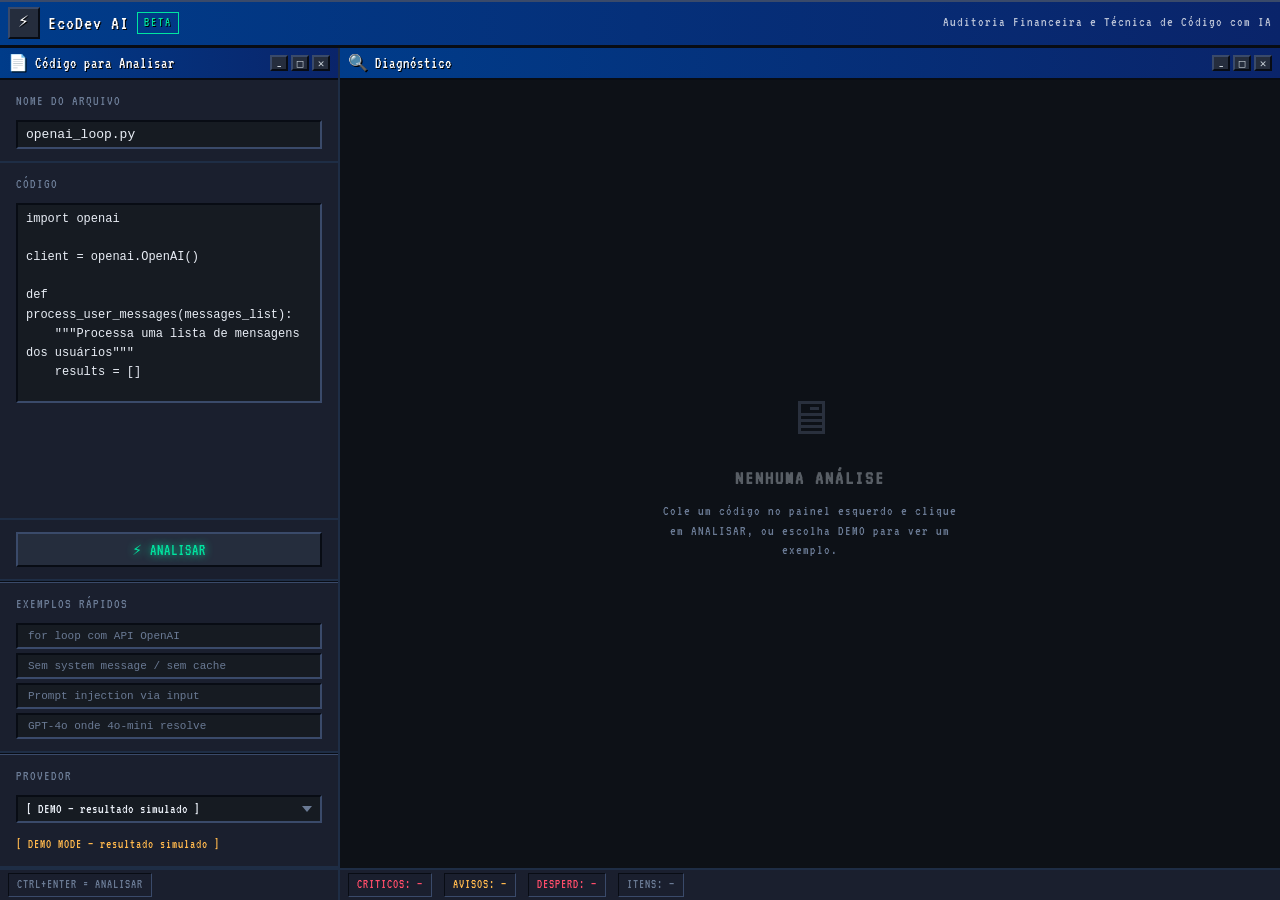
==== frontend/index.html @ 1f7d4073 "update 1.0.3" ====
<!DOCTYPE html>
<html lang="pt-BR">
<head>
<meta charset="UTF-8">
<meta name="viewport" content="width=device-width, initial-scale=1.0">
<title>EcoDev AI — Auditoria de Código</title>
<link rel="stylesheet" href="style.css">
</head>
<body>

<!-- ── TASKBAR ──────────────────────────────────────────────────────────── -->
<header>
  <div class="logo">
    <div class="logo-icon">⚡</div>
    EcoDev AI
    <span class="badge">BETA</span>
  </div>
  <div class="header-right">Auditoria Financeira e Técnica de Código com IA</div>
</header>

<div class="layout">

  <!-- ── LEFT PANEL ────────────────────────────────────────────────────── -->
  <div class="win-panel">

    <!-- Titlebar -->
    <div class="win-titlebar">
      <div class="win-titlebar-title">
        <span>📄</span> Código para Analisar
      </div>
      <div class="win-titlebar-btns">
        <div class="win-btn">_</div>
        <div class="win-btn">□</div>
        <div class="win-btn">✕</div>
      </div>
    </div>

    <!-- File name -->
    <div class="panel-content">
      <div class="panel-label">Nome do arquivo</div>
      <input type="text" id="filename" placeholder="ex: api_handler.py" value="openai_handler.py">
    </div>

    <!-- Code input -->
    <div class="panel-content" style="flex:1;overflow:hidden;display:flex;flex-direction:column;">
      <div class="panel-label">Código</div>
      <textarea id="code" spellcheck="false" placeholder="Cole seu código Python aqui..."></textarea>
    </div>

    <!-- Action buttons -->
    <div class="panel-content">
      <div style="display:flex;flex-direction:column;gap:6px;">
        <button class="btn btn-primary" id="analyzeBtn" onclick="analyzeCode()">
          <span id="btnText">⚡ ANALISAR</span>
        </button>
      </div>
    </div>

    <div class="divider"></div>

    <!-- Examples -->
    <div class="panel-content">
      <div class="panel-label">Exemplos rápidos</div>
      <div class="example-chips">
        <button class="chip" onclick="loadExample('loop')">for loop com API OpenAI</button>
        <button class="chip" onclick="loadExample('nosystem')">Sem system message / sem cache</button>
        <button class="chip" onclick="loadExample('injection')">Prompt injection via input</button>
        <button class="chip" onclick="loadExample('model')">GPT-4o onde 4o-mini resolve</button>
      </div>
    </div>

    <div class="divider"></div>

    <!-- Provider -->
    <div class="panel-content" style="margin-top:auto;">
      <div class="panel-label">Provedor</div>
      <select id="provider" onchange="updateProviderHint()" style="margin-bottom:8px;">
        <option value="mock">[ DEMO — resultado simulado ]</option>
        <option value="gemini">Google Gemini</option>
        <option value="anthropic">Anthropic Claude</option>
      </select>
      <div id="keyStatus" class="key-status">[ DEMO MODE — resultado simulado ]</div>
    </div>

    <!-- Win95 statusbar -->
    <div class="statusbar">
      <div class="statusbar-cell">CTRL+ENTER = ANALISAR</div>
    </div>

  </div>

  <!-- ── RIGHT PANEL ───────────────────────────────────────────────────── -->
  <div class="right">

    <!-- Titlebar -->
    <div class="win-titlebar">
      <div class="win-titlebar-title">
        <span>🔍</span> Diagnóstico
      </div>
      <div class="win-titlebar-btns">
        <div class="win-btn">_</div>
        <div class="win-btn">□</div>
        <div class="win-btn">✕</div>
      </div>
    </div>

    <!-- Mock mode banner -->
    <div class="mock-banner" id="mockBanner">
      ⚠ MODO DEMO — resultados simulados para fins de apresentação
    </div>

    <!-- Loader -->
    <div class="loader" id="loader">
      <div class="spinner"></div>
      ANALISANDO CÓDIGO...
    </div>

    <!-- Results -->
    <div class="results-body" id="resultsBody">
      <div class="empty" id="emptyState">
        <div class="empty-icon">🖥</div>
        <h3>NENHUMA ANÁLISE</h3>
        <p>Cole um código no painel esquerdo e clique em ANALISAR, ou escolha DEMO para ver um exemplo.</p>
      </div>
    </div>

    <!-- Win95 statusbar -->
    <div class="statusbar">
      <div class="statusbar-cell danger-cell" id="statCrit">CRITICOS: —</div>
      <div class="statusbar-cell warn-cell"   id="statWarn">AVISOS: —</div>
      <div class="statusbar-cell danger-cell" id="statCost">DESPERD: —</div>
      <div class="statusbar-cell"             id="statCount">ITENS: —</div>
    </div>

  </div>

</div>

<script src="app.js"></script>
</body>
</html>
---- frontend/style.css ----
/* ── WIN95 + ECODEV DARK THEME ─────────────────────────────────────────── */
@import url('https://fonts.googleapis.com/css2?family=VT323&display=swap');

:root {
  /* Base palette — dark navy kept, gray layered in */
  --bg:        #0D1117;
  --surface:   #161B22;
  --surface2:  #1C2333;
  --surface3:  #243044;

  /* Win95 gray tones mixed in */
  --gray-dark:  #1A1F2E;
  --gray-mid:   #252D3D;
  --gray-light: #2E3850;

  /* Accent colors from original */
  --accent:    #00E5A0;
  --accent2:   #0066FF;
  --danger:    #FF4D6A;
  --warn:      #FFB84D;
  --text:      #C9D1D9;
  --text-bright: #E8EDF5;
  --muted:     #6A7A94;

  /* Win95 bevel colors */
  --bevel-light:  #3A4A6A;
  --bevel-dark:   #080C14;
  --bevel-mid:    #1E2D45;
  --titlebar-from: #003C8A;
  --titlebar-to:   #0A246A;

  /* Fonts */
  --pixel: 'VT323', monospace;
  --mono:  'Courier New', Courier, monospace;
  --sans:  'VT323', monospace;
}

* { box-sizing: border-box; margin: 0; padding: 0; }

body {
  background: var(--bg);
  /* subtle scanline texture */
  background-image: repeating-linear-gradient(
    0deg,
    transparent,
    transparent 2px,
    rgba(0,0,0,0.08) 2px,
    rgba(0,0,0,0.08) 4px
  );
  color: var(--text);
  font-family: var(--pixel);
  font-size: 16px;
  line-height: 1.4;
  min-height: 100vh;
  image-rendering: pixelated;
}

/* ── WIN95 BEVEL MIXINS ──────────────────────────────────────────────────
   raised: light top/left, dark bottom/right  (button up)
   sunken: dark top/left, light bottom/right  (input, pressed)
   flat:   single border all around
*/
.bevel-raised {
  border-style: solid;
  border-width: 2px;
  border-color: var(--bevel-light) var(--bevel-dark) var(--bevel-dark) var(--bevel-light);
}

.bevel-sunken {
  border-style: solid;
  border-width: 2px;
  border-color: var(--bevel-dark) var(--bevel-light) var(--bevel-light) var(--bevel-dark);
}

/* ── TASKBAR / HEADER ────────────────────────────────────────────────────── */
header {
  background: linear-gradient(to right, var(--titlebar-from), var(--titlebar-to));
  border-bottom: 2px solid var(--bevel-dark);
  padding: 0 8px;
  height: 48px;
  display: flex;
  align-items: center;
  justify-content: space-between;
  position: sticky;
  top: 0;
  z-index: 100;
  box-shadow: 0 2px 0 var(--bevel-light) inset, 0 -1px 0 var(--bevel-dark) inset;
}

.logo {
  display: flex;
  align-items: center;
  gap: 8px;
  font-family: var(--pixel);
  font-size: 20px;
  color: #fff;
  text-shadow: 1px 1px 0 #000;
  letter-spacing: 1px;
}

.logo-icon {
  width: 32px;
  height: 32px;
  background: var(--gray-mid);
  border-color: var(--bevel-light) var(--bevel-dark) var(--bevel-dark) var(--bevel-light);
  border-style: solid;
  border-width: 2px;
  display: flex;
  align-items: center;
  justify-content: center;
  font-size: 18px;
  image-rendering: pixelated;
}

.badge {
  font-family: var(--pixel);
  font-size: 13px;
  color: var(--accent);
  border: 1px solid var(--accent);
  padding: 1px 6px;
  letter-spacing: 2px;
}

.header-right {
  font-family: var(--pixel);
  font-size: 14px;
  color: rgba(255,255,255,0.7);
  letter-spacing: 1px;
}

/* ── LAYOUT ──────────────────────────────────────────────────────────────── */
.layout {
  display: grid;
  grid-template-columns: 340px 1fr;
  height: calc(100vh - 48px);
}

/* ── WINDOW PANEL (Win95 style) ──────────────────────────────────────────── */
.win-panel {
  background: var(--gray-dark);
  border-right: 2px solid var(--bevel-mid);
  display: flex;
  flex-direction: column;
  overflow: hidden;
}

.win-titlebar {
  background: linear-gradient(to right, var(--titlebar-from), var(--titlebar-to));
  padding: 4px 8px;
  display: flex;
  align-items: center;
  justify-content: space-between;
  flex-shrink: 0;
  border-bottom: 2px solid var(--bevel-dark);
}

.win-titlebar-title {
  font-family: var(--pixel);
  font-size: 16px;
  color: #fff;
  text-shadow: 1px 1px 0 #000;
  letter-spacing: 1px;
  display: flex;
  align-items: center;
  gap: 6px;
}

.win-titlebar-btns {
  display: flex;
  gap: 3px;
}

.win-btn {
  width: 18px;
  height: 16px;
  background: var(--gray-mid);
  border-color: var(--bevel-light) var(--bevel-dark) var(--bevel-dark) var(--bevel-light);
  border-style: solid;
  border-width: 2px;
  font-family: var(--pixel);
  font-size: 11px;
  color: var(--text);
  cursor: default;
  display: flex;
  align-items: center;
  justify-content: center;
  line-height: 1;
}

/* ── PANEL CONTENT ───────────────────────────────────────────────────────── */
.panel-content {
  padding: 12px 16px;
  border-bottom: 2px solid var(--bevel-mid);
  flex-shrink: 0;
}

.panel-label {
  font-family: var(--pixel);
  font-size: 14px;
  color: var(--muted);
  letter-spacing: 1px;
  margin-bottom: 8px;
  text-transform: uppercase;
}

/* ── FORM ELEMENTS ───────────────────────────────────────────────────────── */
input[type="text"],
input[type="password"],
textarea,
select {
  width: 100%;
  background: var(--surface);
  border-color: var(--bevel-dark) var(--bevel-light) var(--bevel-light) var(--bevel-dark);
  border-style: solid;
  border-width: 2px;
  color: var(--text-bright);
  font-family: var(--mono);
  font-size: 13px;
  padding: 5px 8px;
  outline: none;
  border-radius: 0;
  -webkit-appearance: none;
  appearance: none;
}

input[type="text"]:focus,
input[type="password"]:focus,
textarea:focus {
  background: var(--surface2);
  outline: 1px dotted var(--accent);
  outline-offset: -2px;
}

select {
  font-family: var(--pixel);
  font-size: 14px;
  cursor: pointer;
  background-image: url("data:image/svg+xml,%3Csvg xmlns='http://www.w3.org/2000/svg' width='10' height='6'%3E%3Cpath d='M0 0l5 6 5-6z' fill='%236A7A94'/%3E%3C/svg%3E");
  background-repeat: no-repeat;
  background-position: right 8px center;
  padding-right: 24px;
}

textarea {
  font-family: var(--mono);
  font-size: 12px;
  resize: none;
  height: 200px;
  line-height: 1.6;
  display: block;
}

.input-row {
  display: flex;
  flex-direction: column;
  gap: 8px;
}

/* ── BUTTONS ─────────────────────────────────────────────────────────────── */
.btn {
  font-family: var(--pixel);
  font-size: 16px;
  letter-spacing: 1px;
  cursor: pointer;
  display: flex;
  align-items: center;
  justify-content: center;
  gap: 6px;
  padding: 6px 14px;
  border-radius: 0;
  width: 100%;
  transition: none;
  -webkit-appearance: none;
}

.btn-primary {
  background: var(--gray-mid);
  color: var(--accent);
  border-color: var(--bevel-light) var(--bevel-dark) var(--bevel-dark) var(--bevel-light);
  border-style: solid;
  border-width: 2px;
  text-shadow: 0 0 8px var(--accent);
}

.btn-primary:hover {
  background: var(--gray-light);
}

.btn-primary:active {
  border-color: var(--bevel-dark) var(--bevel-light) var(--bevel-light) var(--bevel-dark);
  padding: 7px 13px 5px 15px;
}

.btn-primary:disabled {
  opacity: 0.4;
  cursor: not-allowed;
}

.btn-mock {
  background: var(--gray-dark);
  color: var(--warn);
  border-color: var(--bevel-light) var(--bevel-dark) var(--bevel-dark) var(--bevel-light);
  border-style: solid;
  border-width: 2px;
  font-size: 14px;
  text-shadow: 0 0 6px var(--warn);
}

.btn-mock:hover { background: var(--gray-mid); }
.btn-mock:active {
  border-color: var(--bevel-dark) var(--bevel-light) var(--bevel-light) var(--bevel-dark);
}

.btn-small {
  font-family: var(--pixel);
  font-size: 14px;
  background: var(--gray-mid);
  color: var(--text);
  border-color: var(--bevel-light) var(--bevel-dark) var(--bevel-dark) var(--bevel-light);
  border-style: solid;
  border-width: 2px;
  padding: 4px 10px;
  cursor: pointer;
  width: auto;
  letter-spacing: 1px;
}

.btn-small:hover { background: var(--gray-light); }
.btn-small:active {
  border-color: var(--bevel-dark) var(--bevel-light) var(--bevel-light) var(--bevel-dark);
}

/* ── EXAMPLE CHIPS ───────────────────────────────────────────────────────── */
.example-chips {
  display: flex;
  flex-direction: column;
  gap: 4px;
}

.chip {
  background: var(--surface);
  border-color: var(--bevel-dark) var(--bevel-light) var(--bevel-light) var(--bevel-dark);
  border-style: solid;
  border-width: 2px;
  padding: 5px 10px;
  font-family: var(--mono);
  font-size: 11px;
  color: var(--muted);
  cursor: pointer;
  text-align: left;
  white-space: nowrap;
  overflow: hidden;
  text-overflow: ellipsis;
  transition: none;
  border-radius: 0;
}

.chip:hover {
  background: var(--surface2);
  color: var(--accent);
  border-color: var(--bevel-light) var(--bevel-dark) var(--bevel-dark) var(--bevel-light);
}

.chip:active {
  border-color: var(--bevel-dark) var(--bevel-light) var(--bevel-light) var(--bevel-dark);
}

/* ── KEY ROW ─────────────────────────────────────────────────────────────── */
.key-row {
  display: flex;
  gap: 4px;
  align-items: stretch;
}

.key-row input { flex: 1; font-size: 11px; }

.key-status {
  font-family: var(--pixel);
  font-size: 13px;
  color: var(--muted);
  margin-top: 5px;
  letter-spacing: 1px;
}

/* ── STATUS BAR (Win95 bottom bar) ──────────────────────────────────────── */
.statusbar {
  border-top: 2px solid var(--bevel-mid);
  padding: 3px 8px;
  display: flex;
  align-items: center;
  gap: 12px;
  flex-shrink: 0;
  background: var(--gray-dark);
}

.statusbar-cell {
  border-color: var(--bevel-dark) var(--bevel-light) var(--bevel-light) var(--bevel-dark);
  border-style: solid;
  border-width: 1px;
  padding: 2px 8px;
  font-family: var(--pixel);
  font-size: 13px;
  color: var(--muted);
  letter-spacing: 1px;
  min-width: 60px;
}

.statusbar-cell.active { color: var(--accent); }
.statusbar-cell.danger-cell { color: var(--danger); }
.statusbar-cell.warn-cell   { color: var(--warn); }

/* ── RIGHT PANEL ─────────────────────────────────────────────────────────── */
.right {
  display: flex;
  flex-direction: column;
  overflow: hidden;
  background: var(--bg);
}

/* ── RESULTS AREA ────────────────────────────────────────────────────────── */
.results-body {
  flex: 1;
  overflow-y: auto;
  padding: 16px;
  display: flex;
  flex-direction: column;
  gap: 12px;
}

/* ── EMPTY STATE ─────────────────────────────────────────────────────────── */
.empty {
  flex: 1;
  display: flex;
  flex-direction: column;
  align-items: center;
  justify-content: center;
  gap: 10px;
  color: var(--muted);
  text-align: center;
  padding: 40px;
}

.empty-icon { font-size: 48px; opacity: 0.3; }
.empty h3 { font-family: var(--pixel); font-size: 20px; color: var(--text); opacity: 0.4; letter-spacing: 2px; }
.empty p  { font-family: var(--pixel); font-size: 14px; max-width: 300px; letter-spacing: 1px; }

/* ── SUMMARY BAR ─────────────────────────────────────────────────────────── */
.summary-bar {
  background: var(--gray-dark);
  border-color: var(--bevel-dark) var(--bevel-light) var(--bevel-light) var(--bevel-dark);
  border-style: solid;
  border-width: 2px;
  display: grid;
  grid-template-columns: repeat(4, 1fr);
  gap: 0;
}

.summary-item {
  text-align: center;
  padding: 12px 8px;
  border-right: 1px solid var(--bevel-mid);
}

.summary-item:last-child { border-right: none; }

.summary-value {
  font-family: var(--pixel);
  font-size: 28px;
  line-height: 1;
  margin-bottom: 4px;
}

.summary-label {
  font-family: var(--pixel);
  font-size: 13px;
  color: var(--muted);
  letter-spacing: 1px;
  text-transform: uppercase;
}

/* ── FINDING CARD ────────────────────────────────────────────────────────── */
.finding {
  background: var(--gray-dark);
  border-color: var(--bevel-dark) var(--bevel-light) var(--bevel-light) var(--bevel-dark);
  border-style: solid;
  border-width: 2px;
  overflow: hidden;
}

.finding-header {
  padding: 10px 14px;
  display: flex;
  align-items: flex-start;
  gap: 10px;
  border-bottom: 1px solid var(--bevel-mid);
}

.severity-dot {
  width: 10px;
  height: 10px;
  margin-top: 4px;
  flex-shrink: 0;
  border-radius: 0;
  image-rendering: pixelated;
}

.sev-critical { background: var(--danger); box-shadow: 0 0 6px var(--danger); }
.sev-warning  { background: var(--warn); }
.sev-info     { background: var(--accent2); }
.sev-ok       { background: var(--accent); }

.finding-title {
  font-family: var(--pixel);
  font-size: 16px;
  color: var(--text-bright);
  letter-spacing: 1px;
  margin-bottom: 3px;
}

.finding-desc {
  font-family: var(--mono);
  font-size: 12px;
  color: var(--muted);
  line-height: 1.5;
}

.finding-meta {
  margin-left: auto;
  display: flex;
  flex-direction: column;
  align-items: flex-end;
  gap: 4px;
  flex-shrink: 0;
}

.cost-badge {
  font-family: var(--pixel);
  font-size: 16px;
  letter-spacing: 1px;
}

.cost-badge.danger { color: var(--danger); text-shadow: 0 0 6px var(--danger); }
.cost-badge.warn   { color: var(--warn);   text-shadow: 0 0 6px var(--warn); }
.cost-badge.ok     { color: var(--accent); text-shadow: 0 0 6px var(--accent); }

.line-tag {
  font-family: var(--mono);
  font-size: 10px;
  color: var(--muted);
  letter-spacing: 1px;
}

/* ── CODE SECTION ────────────────────────────────────────────────────────── */
.code-section { border-top: 1px solid var(--bevel-mid); }

.code-tabs {
  display: flex;
  background: var(--gray-dark);
  border-bottom: 1px solid var(--bevel-mid);
}

.code-tab {
  padding: 5px 14px;
  font-family: var(--pixel);
  font-size: 14px;
  color: var(--muted);
  cursor: pointer;
  letter-spacing: 1px;
  border-right: 1px solid var(--bevel-mid);
  background: var(--surface);
  border-bottom: 2px solid transparent;
}

.code-tab.active {
  color: var(--accent);
  background: var(--gray-dark);
  border-bottom-color: var(--accent);
}

.code-tab:hover:not(.active) { color: var(--text); background: var(--gray-mid); }

pre {
  margin: 0;
  padding: 12px 14px;
  font-family: var(--mono);
  font-size: 11.5px;
  line-height: 1.7;
  overflow-x: auto;
  color: #8BA8C8;
  background: #060A10;
}

.hl-keyword { color: #569CD6; }
.hl-string  { color: #CE9178; }
.hl-comment { color: #3A5070; }
.hl-func    { color: #DCDCAA; }
.hl-num     { color: #B5CEA8; }

/* ── FIX SECTION ─────────────────────────────────────────────────────────── */
.fix-section {
  padding: 10px 14px;
  border-top: 1px solid var(--bevel-mid);
  background: rgba(0,229,160,0.04);
}

.fix-label {
  font-family: var(--pixel);
  font-size: 13px;
  letter-spacing: 2px;
  text-transform: uppercase;
  color: var(--accent);
  margin-bottom: 6px;
}

.fix-text {
  font-family: var(--mono);
  font-size: 12px;
  color: #7A98B8;
  line-height: 1.6;
}

/* ── LOADER ──────────────────────────────────────────────────────────────── */
.loader {
  display: none;
  align-items: center;
  gap: 10px;
  padding: 20px 16px;
  color: var(--muted);
  font-family: var(--pixel);
  font-size: 15px;
  letter-spacing: 2px;
}

.loader.visible { display: flex; }

.spinner {
  width: 14px;
  height: 14px;
  border: 2px solid var(--bevel-mid);
  border-top-color: var(--accent);
  border-radius: 50%;
  animation: spin 0.7s linear infinite;
}

@keyframes spin { to { transform: rotate(360deg); } }

/* ── SCROLLBAR ───────────────────────────────────────────────────────────── */
::-webkit-scrollbar { width: 16px; }
::-webkit-scrollbar-track {
  background: var(--gray-dark);
  border-left: 1px solid var(--bevel-mid);
}
::-webkit-scrollbar-thumb {
  background: var(--gray-mid);
  border-color: var(--bevel-light) var(--bevel-dark) var(--bevel-dark) var(--bevel-light);
  border-style: solid;
  border-width: 2px;
}
::-webkit-scrollbar-thumb:hover { background: var(--gray-light); }
::-webkit-scrollbar-button {
  background: var(--gray-mid);
  border-color: var(--bevel-light) var(--bevel-dark) var(--bevel-dark) var(--bevel-light);
  border-style: solid;
  border-width: 2px;
  height: 16px;
}

/* ── DIVIDER ─────────────────────────────────────────────────────────────── */
.divider {
  height: 2px;
  border-top: 1px solid var(--bevel-dark);
  border-bottom: 1px solid var(--bevel-light);
  margin: 0;
}

/* ── MOCK BANNER ─────────────────────────────────────────────────────────── */
.mock-banner {
  background: rgba(255,184,77,0.08);
  border-bottom: 1px solid var(--warn);
  padding: 5px 16px;
  font-family: var(--pixel);
  font-size: 13px;
  color: var(--warn);
  letter-spacing: 2px;
  display: none;
}

.mock-banner.visible { display: block; }
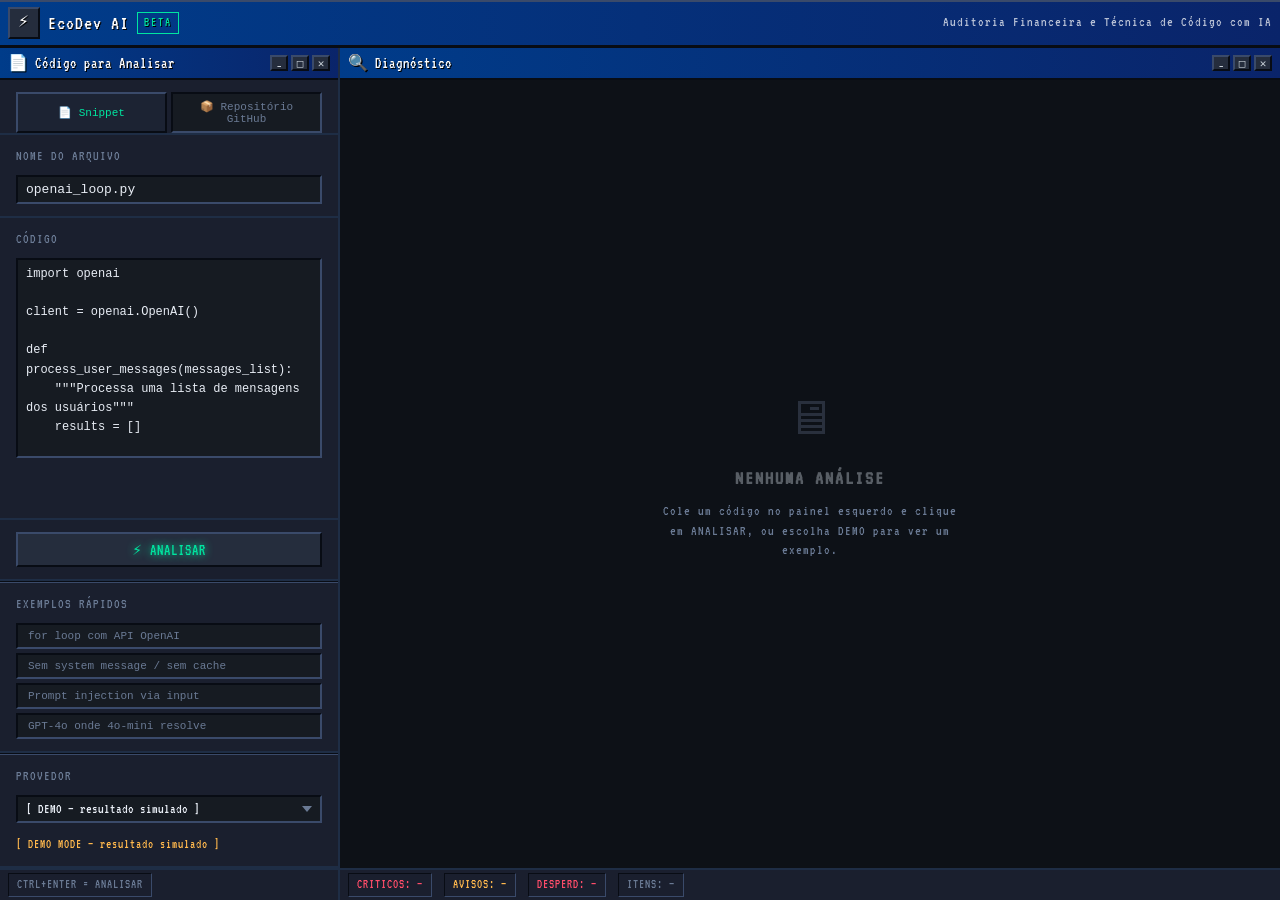
==== commit 08216ca8: "github integration or smth" ====
--- a/frontend/index.html
+++ b/frontend/index.html
@@ -35,17 +35,35 @@
       </div>
     </div>
 
-    <!-- File name -->
-    <div class="panel-content">
+    <!-- Mode toggle -->
+    <div class="panel-content" style="padding-bottom:0;">
+      <div class="mode-toggle">
+        <button class="mode-btn active" id="modeBtnCode" onclick="switchMode('code')">📄 Snippet</button>
+        <button class="mode-btn" id="modeBtnRepo" onclick="switchMode('repo')">📦 Repositório GitHub</button>
+      </div>
+    </div>
+
+    <!-- File name (modo snippet) -->
+    <div class="panel-content mode-code">
       <div class="panel-label">Nome do arquivo</div>
       <input type="text" id="filename" placeholder="ex: api_handler.py" value="openai_handler.py">
     </div>
 
-    <!-- Code input -->
-    <div class="panel-content" style="flex:1;overflow:hidden;display:flex;flex-direction:column;">
+    <!-- Repo URL (modo repositório) -->
+    <div class="panel-content mode-repo" style="display:none;">
+      <div class="panel-label">Repositório GitHub</div>
+      <input type="text" id="repoUrl" placeholder="owner/repo ou https://github.com/owner/repo">
+      <div class="panel-hint">Busca só arquivos .py que usam API de IA (pré-filtro automático)</div>
+    </div>
+
+    <!-- Code input (modo snippet) -->
+    <div class="panel-content mode-code" style="flex:1;overflow:hidden;display:flex;flex-direction:column;">
       <div class="panel-label">Código</div>
       <textarea id="code" spellcheck="false" placeholder="Cole seu código Python aqui..."></textarea>
     </div>
+
+    <!-- espaço reservado quando o modo repositório está ativo -->
+    <div class="panel-content mode-repo" style="display:none;flex:1;"></div>
 
     <!-- Action buttons -->
     <div class="panel-content">
@@ -59,13 +77,22 @@
     <div class="divider"></div>
 
     <!-- Examples -->
-    <div class="panel-content">
+    <div class="panel-content mode-code">
       <div class="panel-label">Exemplos rápidos</div>
       <div class="example-chips">
         <button class="chip" onclick="loadExample('loop')">for loop com API OpenAI</button>
         <button class="chip" onclick="loadExample('nosystem')">Sem system message / sem cache</button>
         <button class="chip" onclick="loadExample('injection')">Prompt injection via input</button>
         <button class="chip" onclick="loadExample('model')">GPT-4o onde 4o-mini resolve</button>
+      </div>
+    </div>
+
+    <!-- Repo examples -->
+    <div class="panel-content mode-repo" style="display:none;">
+      <div class="panel-label">Exemplos rápidos</div>
+      <div class="example-chips">
+        <button class="chip" onclick="loadRepoExample('openai/openai-cookbook')">openai/openai-cookbook</button>
+        <button class="chip" onclick="loadRepoExample('anthropics/anthropic-sdk-python')">anthropics/anthropic-sdk-python</button>
       </div>
     </div>
 
--- a/frontend/style.css
+++ b/frontend/style.css
@@ -365,6 +365,54 @@
   border-color: var(--bevel-dark) var(--bevel-light) var(--bevel-light) var(--bevel-dark);
 }
 
+/* ── MODE TOGGLE ─────────────────────────────────────────────────────────── */
+.mode-toggle {
+  display: flex;
+  gap: 4px;
+}
+
+.mode-btn {
+  flex: 1;
+  background: var(--surface);
+  border-color: var(--bevel-dark) var(--bevel-light) var(--bevel-light) var(--bevel-dark);
+  border-style: solid;
+  border-width: 2px;
+  padding: 6px 8px;
+  font-family: var(--mono);
+  font-size: 11px;
+  color: var(--muted);
+  cursor: pointer;
+  border-radius: 0;
+}
+
+.mode-btn:hover {
+  color: var(--accent);
+}
+
+.mode-btn.active {
+  background: var(--surface2);
+  color: var(--accent);
+  border-color: var(--bevel-light) var(--bevel-dark) var(--bevel-dark) var(--bevel-light);
+}
+
+.panel-hint {
+  font-family: var(--mono);
+  font-size: 10px;
+  color: var(--muted);
+  margin-top: 4px;
+}
+
+.file-tag {
+  font-family: var(--mono);
+  font-size: 10px;
+  color: var(--accent);
+  background: var(--surface2);
+  border: 1px solid var(--bevel-dark);
+  padding: 1px 6px;
+  display: inline-block;
+  margin-bottom: 4px;
+}
+
 /* ── KEY ROW ─────────────────────────────────────────────────────────────── */
 .key-row {
   display: flex;
